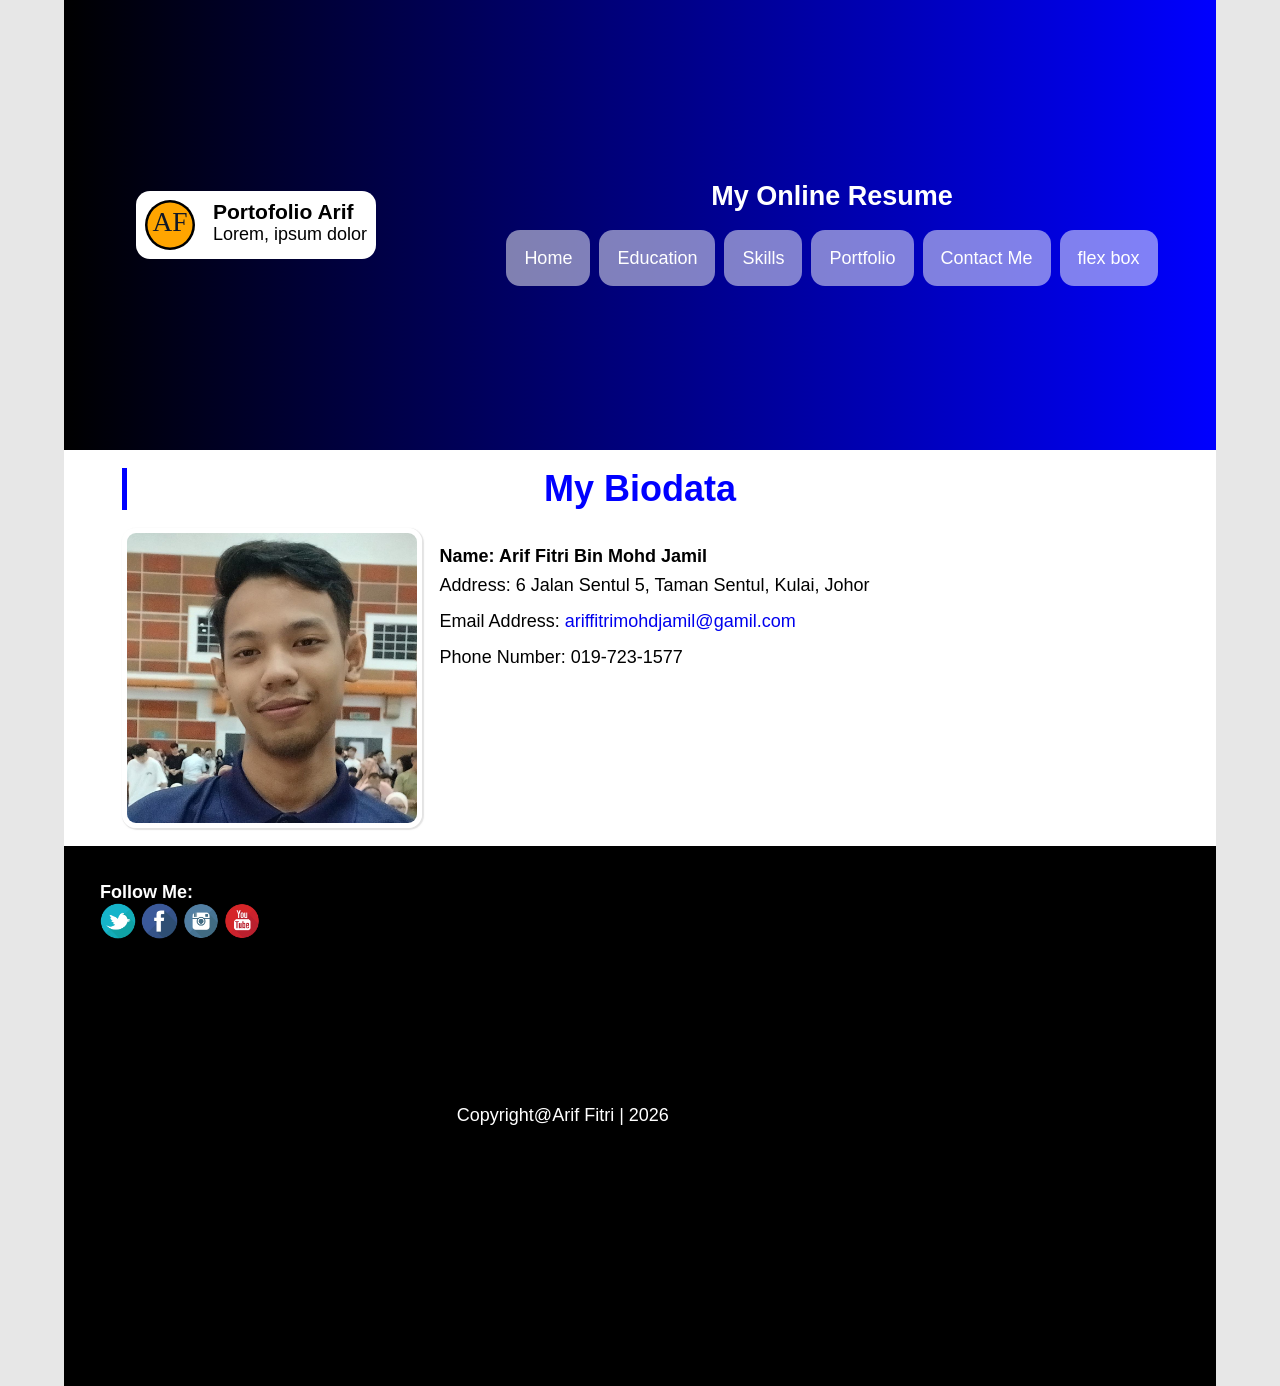
==== index.html @ a5828bdc "asdf" ====
<!DOCTYPE html>
<html lang="en">
  <head>
    <meta charset="UTF-8" />
    <meta name="viewport" content="width=device-width, initial-scale=1.0" />
    <title>My Online Resume</title>
    <link rel="stylesheet" href="./style/global.css" />
    <link rel="stylesheet" href="./style/index.css">
  </head>

  <body>
    <div id="wrapper">
      <header>
        <div class="logo-wrapper">
          <div class="logo-container">
            <svg
              width="50"
              height="50"
              viewBox="0 0 100 100"
              xmlns="http://www.w3.org/2000/svg"
            >
              <circle cx="50" cy="50" r="50" fill="#000" />
              <circle cx="50" cy="50" r="45" fill="#ffa500" />
              <text
                x="50"
                y="50"
                font-size="55"
                fill="#111827"
                text-anchor="middle"
                dominant-baseline="middle"
                font-family="Impact"
              >
                AF
              </text>
            </svg>
            <div class="text-group">
              <h3>Portofolio Arif</h3>
              <p>Lorem, ipsum dolor</p>
            </div>
          </div>
        </div>
        <nav>
          <h1>My Online Resume</h1>
          <ul>
            <li>
              <a href="./index.html">Home</a>
            </li>
            <li>
              <a href="./educatioan.html">Education</a>
            </li>
            <li>
              <a href="./skill.html">Skills</a>
            </li>
            <li>
              <a href="./portfolio.html">Portfolio</a>
            </li>
            <li>
              <a href="./contact.html">Contact Me</a>
            </li>
            <li>
              <a href="./flex.html">flex box</a>
            </li>
          </ul>
        </nav>
      </header>
      <main>
        <section>
          <article>
            <header>
              <h1>My Biodata</h1>
            </header>
            <div id="main">
              <img width="300" src="./source/image/photo.jpg" alt="my photo" />

              <div class="des">
                <b>Name: Arif Fitri Bin Mohd Jamil</b>
                <p>Address: 6 Jalan Sentul 5, Taman Sentul, Kulai, Johor</p>
                <p>
                  Email Address:
                  <a href="mailto:ariffitrimohdjamil@gamil.com"
                    >ariffitrimohdjamil@gamil.com</a
                  >
                </p>
                <p>Phone Number: 019-723-1577</p>
              </div>
            </div>
          </article>
        </section>
      </main>

      <footer>
        <div class="sosial">
            <h4>Follow Me:</h4>
            <div class="social-link-container">
                <img id="twitter" src="./source/image/Twitter.png" alt="" 
                    onmouseover="this.src='./source/image/Twitter_Outline.png'"
                    onmouseleave="this.src='./source/image/Twitter.png'"
                />
                <img id="facebook" src="./source/image/Facebook.png" alt="" 
                    onmouseover="this.src='./source/image/Facebook_Outline.png'"
                    onmouseleave="this.src='./source/image/Facebook.png'"
                />
                <img id="instagram" src="./source/image/Instagram.png" alt="" 
                    onmouseover="this.src='./source/image/Instagram_Outline.png'"
                    onmouseleave="this.src='./source/image/Instagram.png'"
                />
                <img id="youtube" src="./source/image/Youtube.png" alt="" 
                    onmouseover="this.src='./source/image/Youtube_Outline.png'"
                    onmouseleave="this.src='./source/image/Youtube.png'"
                />
            </div>
        </div>
        <div class="copy">
            <p>Copyright@Arif Fitri | 2026</p>
        </div>
        <div class="frmane">
            <iframe
            src="https://www.google.com/maps/embed?pb=!1m18!1m12!1m3!1d3986.565415523733!2d102.31853611100223!3d2.3138023577087963!2m3!1f0!2f0!3f0!3m2!1i1024!2i768!4f13.1!3m3!1m2!1s0x31d1e46c6eaa869b%3A0xb8935957e3536888!2sUniversiti%20Teknikal%20Malaysia%20Melaka!5e0!3m2!1sen!2smy!4v1775959824979!5m2!1sen!2smy"
            width="600"
            height="450"
            style="border: 0"
            allowfullscreen=""
            loading="lazy"
            referrerpolicy="no-referrer-when-downgrade"
            ></iframe>
        </div>
      </footer>
    </div>
  </body>
</html>
---- style/global.css ----
* {
  padding: 0;
  margin: 0;
  box-sizing: border-box;
}

:root {
  --primart: blue;
}

html {
  font-family: Arial, Helvetica, sans-serif;
  scroll-behavior: smooth;
  font-size: 18px;
}

body {
  background-color: #e7e7e7;
}

a {
  text-decoration: none;
}

ul,
ol {
  list-style: none;
}

#wrapper {
  background-color: #fff;
  width: 90vw;
  margin: auto;
  border-radius: 14px;
}

#wrapper > header {
  background-image: linear-gradient(90deg, black, blue);
  height: 50vh;
  display: grid;
  grid-template-columns: 1fr 2fr;
  place-items: center;
}
.logo-container > svg {
  margin-right: 1rem;
}
.logo-container {
  background-color: #fff;
  border-radius: 14px;
  padding: 0.5rem;
  display: flex;
}
nav > h1 {
  color: #fff;
  text-align: center;
  margin-bottom: 2rem;
}
nav > ul {
  display: flex;
  gap: 0.5rem;
}
nav > ul > li > a {
  background-color: rgba(255, 255, 255, 0.5);
  padding: 1rem;
  border-radius: 14px;
  transition: all 0.3s ease;
  color: white;
  text-wrap: nowrap;
}
nav > ul > li > a:hover {
  background-color: rgba(255, 255, 255, 0.8);
}
main > section > article {
  margin: auto;
  width: 90%;
}
main {
  margin: 1rem 0;
}
footer {
  padding: 2rem;
  background-color: black;
  color: #fff;
  height: 30rem;
  display: grid;
  grid-template-columns: 1fr 1fr 1.5fr;
}
.social-link-container {
  height: 2rem;
}
footer img {
  height: 100% !important;
}
footer iframe {
  width: 100%;
  aspect-ratio: 1 / 1;
  border-radius: 14px;
}
.copy {
  display: flex;
  align-items: center;
  justify-content: center;
}
.social-link-container img:hover {
  border-radius: 50%;
  background-color: #fff;
}

main > section > article > header > h1 {
  color: var(--primart);
  font-size: 2rem;
  text-align: center;
  margin: 1rem 0;
  position: relative;
}
main > section > article > header > h1::before {
  content: "";
  position: absolute;
  height: 100%;
  width: 0.3rem;
  left: 0;
  top: 0;
  background-color: var(--primart);
}
---- style/index.css ----
#main {
        display: flex;
      }
      #main > img{
        border: 5px solid white;
        border-radius: 14px;
        box-shadow: 1px 1px 1px 1px rgba(200, 200, 200, 0.5);
      }
      .des{
        padding: 1rem;
      }
      .des p{
        line-height: 2rem;
      }
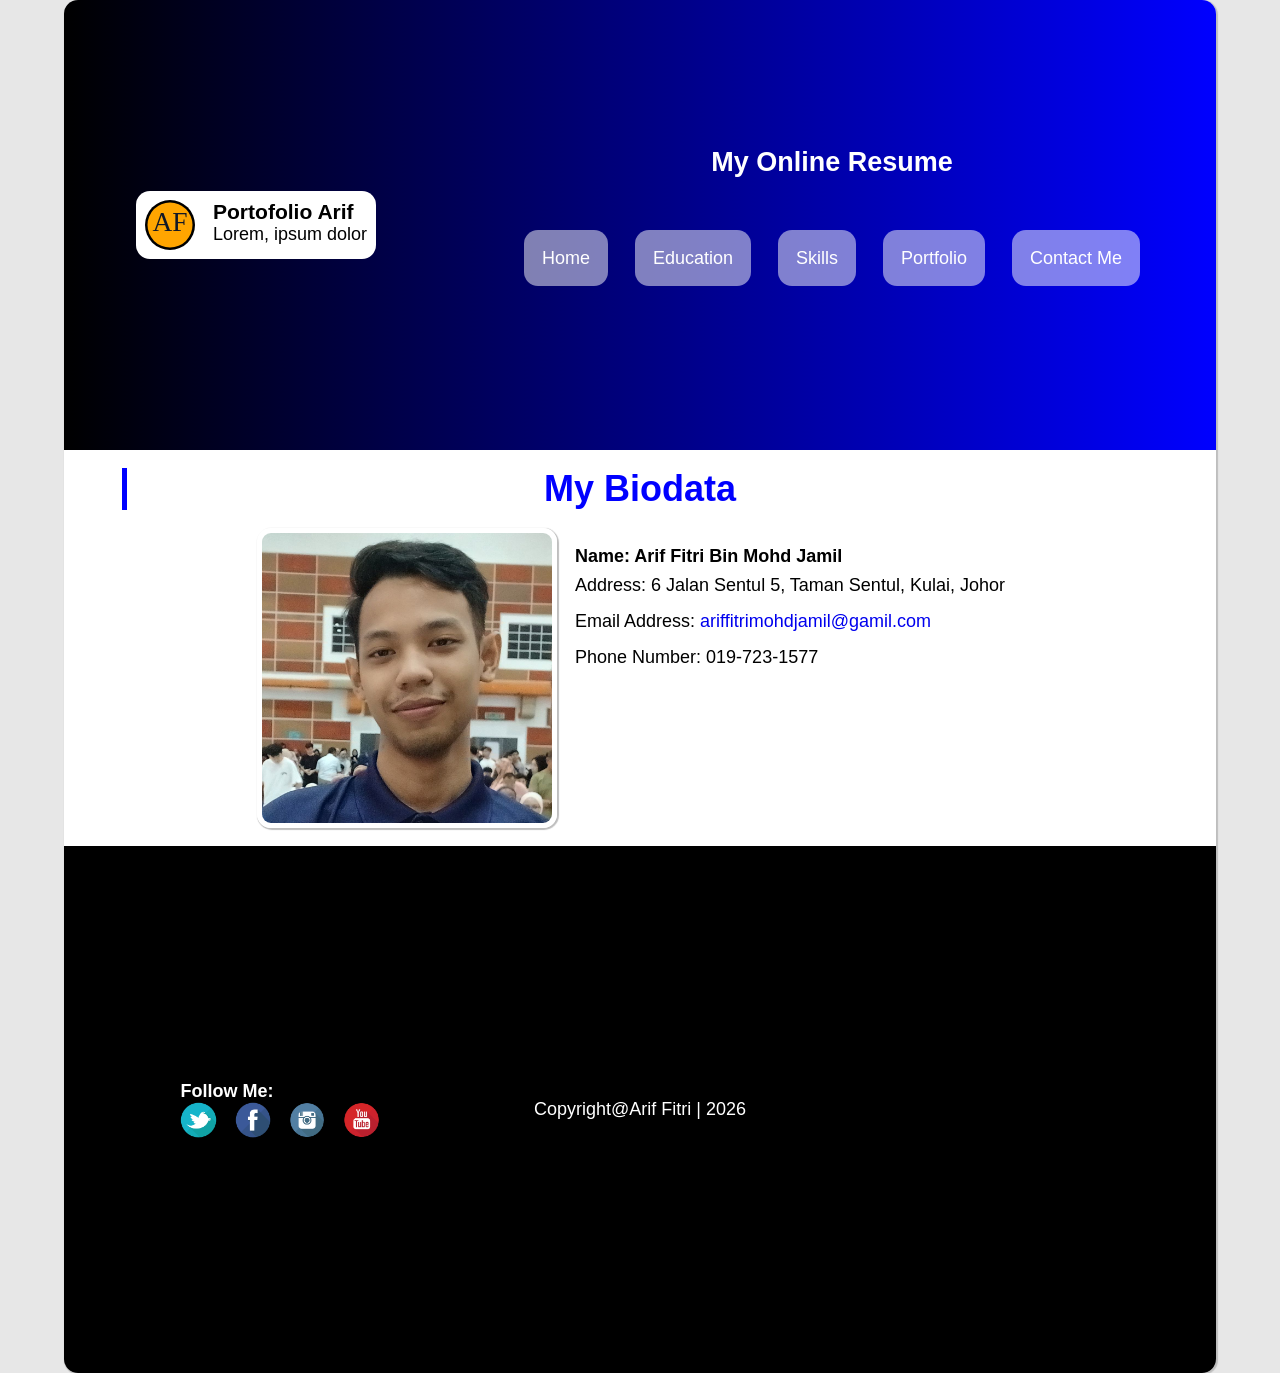
==== commit 2cfc3777: "upate" ====
--- a/index.html
+++ b/index.html
@@ -1,130 +1,109 @@
 <!DOCTYPE html>
 <html lang="en">
-  <head>
-    <meta charset="UTF-8" />
-    <meta name="viewport" content="width=device-width, initial-scale=1.0" />
-    <title>My Online Resume</title>
-    <link rel="stylesheet" href="./style/global.css" />
-    <link rel="stylesheet" href="./style/index.css">
-  </head>
 
-  <body>
-    <div id="wrapper">
-      <header>
-        <div class="logo-wrapper">
-          <div class="logo-container">
-            <svg
-              width="50"
-              height="50"
-              viewBox="0 0 100 100"
-              xmlns="http://www.w3.org/2000/svg"
-            >
-              <circle cx="50" cy="50" r="50" fill="#000" />
-              <circle cx="50" cy="50" r="45" fill="#ffa500" />
-              <text
-                x="50"
-                y="50"
-                font-size="55"
-                fill="#111827"
-                text-anchor="middle"
-                dominant-baseline="middle"
-                font-family="Impact"
-              >
-                AF
-              </text>
-            </svg>
-            <div class="text-group">
-              <h3>Portofolio Arif</h3>
-              <p>Lorem, ipsum dolor</p>
+<head>
+  <meta charset="UTF-8" />
+  <meta name="viewport" content="width=device-width, initial-scale=1.0" />
+  <title>My Online Resume</title>
+  <link rel="stylesheet" href="./style/global.css" />
+  <link rel="stylesheet" href="./style/index.css">
+</head>
+
+<body>
+  <div id="wrapper">
+    <header>
+
+      <div class="logo-wrapper">
+        <div class="logo-container">
+          <svg width="50" height="50" viewBox="0 0 100 100" xmlns="http://www.w3.org/2000/svg">
+            <circle cx="50" cy="50" r="50" fill="#000" />
+            <circle cx="50" cy="50" r="45" fill="#ffa500" />
+            <text x="50" y="50" font-size="55" fill="#111827" text-anchor="middle" dominant-baseline="middle"
+              font-family="Impact">
+              AF
+            </text>
+          </svg>
+          <div class="text-group">
+            <h3>Portofolio Arif</h3>
+            <p>Lorem, ipsum dolor</p>
+          </div>
+        </div>
+      </div>
+
+      <nav class="nav">
+        <h1>My Online Resume</h1>
+        <ul>
+          <li>
+            <a href="./index.html">Home</a>
+          </li>
+          <li>
+            <a href="./educatioan.html">Education</a>
+          </li>
+          <li>
+            <a href="./skill.html">Skills</a>
+          </li>
+          <li>
+            <a href="./portfolio.html">Portfolio</a>
+          </li>
+          <li>
+            <a href="./contact.html">Contact Me</a>
+          </li>
+
+        </ul>
+      </nav>
+
+    </header>
+    <main>
+      <section>
+        <article>
+          <header>
+            <h1>My Biodata</h1>
+          </header>
+          <div id="main">
+            <img width="300" src="./source/image/photo.jpg" alt="my photo" />
+            <div class="des">
+              <b>Name: Arif Fitri Bin Mohd Jamil</b>
+              <p>Address: 6 Jalan Sentul 5, Taman Sentul, Kulai, Johor</p>
+              <p>
+                Email Address:
+                <a href="mailto:ariffitrimohdjamil@gamil.com">ariffitrimohdjamil@gamil.com</a>
+              </p>
+              <p>Phone Number: 019-723-1577</p>
             </div>
           </div>
+        </article>
+      </section>
+    </main>
+
+    <footer>
+      <div class="sosial">
+        <h4>Follow Me:</h4>
+        <div class="social-link-container">
+          <img id="twitter" src="./source/image/Twitter.png" alt=""
+            onmouseover="this.src='./source/image/Twitter_Outline.png'"
+            onmouseleave="this.src='./source/image/Twitter.png'" />
+          <img id="facebook" src="./source/image/Facebook.png" alt=""
+            onmouseover="this.src='./source/image/Facebook_Outline.png'"
+            onmouseleave="this.src='./source/image/Facebook.png'" />
+          <img id="instagram" src="./source/image/Instagram.png" alt=""
+            onmouseover="this.src='./source/image/Instagram_Outline.png'"
+            onmouseleave="this.src='./source/image/Instagram.png'" />
+          <img id="youtube" src="./source/image/Youtube.png" alt=""
+            onmouseover="this.src='./source/image/Youtube_Outline.png'"
+            onmouseleave="this.src='./source/image/Youtube.png'" />
         </div>
-        <nav>
-          <h1>My Online Resume</h1>
-          <ul>
-            <li>
-              <a href="./index.html">Home</a>
-            </li>
-            <li>
-              <a href="./educatioan.html">Education</a>
-            </li>
-            <li>
-              <a href="./skill.html">Skills</a>
-            </li>
-            <li>
-              <a href="./portfolio.html">Portfolio</a>
-            </li>
-            <li>
-              <a href="./contact.html">Contact Me</a>
-            </li>
-            <li>
-              <a href="./flex.html">flex box</a>
-            </li>
-          </ul>
-        </nav>
-      </header>
-      <main>
-        <section>
-          <article>
-            <header>
-              <h1>My Biodata</h1>
-            </header>
-            <div id="main">
-              <img width="300" src="./source/image/photo.jpg" alt="my photo" />
+      </div>
+      <div class="copy">
+        <p>Copyright@Arif Fitri | 2026</p>
+      </div>
+      <div class="frmane">
+        <iframe
+          src="https://www.google.com/maps/embed?pb=!1m18!1m12!1m3!1d3986.565415523733!2d102.31853611100223!3d2.3138023577087963!2m3!1f0!2f0!3f0!3m2!1i1024!2i768!4f13.1!3m3!1m2!1s0x31d1e46c6eaa869b%3A0xb8935957e3536888!2sUniversiti%20Teknikal%20Malaysia%20Melaka!5e0!3m2!1sen!2smy!4v1775959824979!5m2!1sen!2smy"
+          width="600" height="450" style="border: 0" allowfullscreen="" loading="lazy"
+          referrerpolicy="no-referrer-when-downgrade"></iframe>
+      </div>
+    </footer>
+  </div>
+</body>
 
-              <div class="des">
-                <b>Name: Arif Fitri Bin Mohd Jamil</b>
-                <p>Address: 6 Jalan Sentul 5, Taman Sentul, Kulai, Johor</p>
-                <p>
-                  Email Address:
-                  <a href="mailto:ariffitrimohdjamil@gamil.com"
-                    >ariffitrimohdjamil@gamil.com</a
-                  >
-                </p>
-                <p>Phone Number: 019-723-1577</p>
-              </div>
-            </div>
-          </article>
-        </section>
-      </main>
-
-      <footer>
-        <div class="sosial">
-            <h4>Follow Me:</h4>
-            <div class="social-link-container">
-                <img id="twitter" src="./source/image/Twitter.png" alt="" 
-                    onmouseover="this.src='./source/image/Twitter_Outline.png'"
-                    onmouseleave="this.src='./source/image/Twitter.png'"
-                />
-                <img id="facebook" src="./source/image/Facebook.png" alt="" 
-                    onmouseover="this.src='./source/image/Facebook_Outline.png'"
-                    onmouseleave="this.src='./source/image/Facebook.png'"
-                />
-                <img id="instagram" src="./source/image/Instagram.png" alt="" 
-                    onmouseover="this.src='./source/image/Instagram_Outline.png'"
-                    onmouseleave="this.src='./source/image/Instagram.png'"
-                />
-                <img id="youtube" src="./source/image/Youtube.png" alt="" 
-                    onmouseover="this.src='./source/image/Youtube_Outline.png'"
-                    onmouseleave="this.src='./source/image/Youtube.png'"
-                />
-            </div>
-        </div>
-        <div class="copy">
-            <p>Copyright@Arif Fitri | 2026</p>
-        </div>
-        <div class="frmane">
-            <iframe
-            src="https://www.google.com/maps/embed?pb=!1m18!1m12!1m3!1d3986.565415523733!2d102.31853611100223!3d2.3138023577087963!2m3!1f0!2f0!3f0!3m2!1i1024!2i768!4f13.1!3m3!1m2!1s0x31d1e46c6eaa869b%3A0xb8935957e3536888!2sUniversiti%20Teknikal%20Malaysia%20Melaka!5e0!3m2!1sen!2smy!4v1775959824979!5m2!1sen!2smy"
-            width="600"
-            height="450"
-            style="border: 0"
-            allowfullscreen=""
-            loading="lazy"
-            referrerpolicy="no-referrer-when-downgrade"
-            ></iframe>
-        </div>
-      </footer>
-    </div>
-  </body>
-</html>
+</html>
--- a/style/global.css
+++ b/style/global.css
@@ -1,124 +1,197 @@
-* {
-  padding: 0;
-  margin: 0;
-  box-sizing: border-box;
-}
+  * {
+    padding: 0;
+    margin: 0;
+    box-sizing: border-box;
+  }
 
-:root {
-  --primart: blue;
-}
+  :root {
+    --primart: blue;
+  }
 
-html {
-  font-family: Arial, Helvetica, sans-serif;
-  scroll-behavior: smooth;
-  font-size: 18px;
-}
+  html {
+    font-family: Arial, Helvetica, sans-serif;
+    scroll-behavior: smooth;
+    font-size: 18px;
+  }
 
-body {
-  background-color: #e7e7e7;
-}
+  body {
+    background-color: #e7e7e7;
+  }
 
-a {
-  text-decoration: none;
-}
+  a {
+    text-decoration: none;
+  }
 
-ul,
-ol {
-  list-style: none;
-}
+  ul,
+  ol {
+    list-style: none;
+  }
 
-#wrapper {
-  background-color: #fff;
-  width: 90vw;
-  margin: auto;
-  border-radius: 14px;
-}
+  #wrapper {
+    background-color: #fff;
+    width: 90vw;
+    margin: auto;
+    border-radius: 14px;
+    box-shadow: 1px 1px 1px 1px rgba(190, 190, 190, 1);
+    overflow: hidden;
+  }
 
-#wrapper > header {
-  background-image: linear-gradient(90deg, black, blue);
-  height: 50vh;
-  display: grid;
-  grid-template-columns: 1fr 2fr;
-  place-items: center;
-}
-.logo-container > svg {
-  margin-right: 1rem;
-}
-.logo-container {
-  background-color: #fff;
-  border-radius: 14px;
-  padding: 0.5rem;
-  display: flex;
-}
-nav > h1 {
-  color: #fff;
-  text-align: center;
-  margin-bottom: 2rem;
-}
-nav > ul {
-  display: flex;
-  gap: 0.5rem;
-}
-nav > ul > li > a {
-  background-color: rgba(255, 255, 255, 0.5);
-  padding: 1rem;
-  border-radius: 14px;
-  transition: all 0.3s ease;
-  color: white;
-  text-wrap: nowrap;
-}
-nav > ul > li > a:hover {
-  background-color: rgba(255, 255, 255, 0.8);
-}
-main > section > article {
-  margin: auto;
-  width: 90%;
-}
-main {
-  margin: 1rem 0;
-}
-footer {
-  padding: 2rem;
-  background-color: black;
-  color: #fff;
-  height: 30rem;
-  display: grid;
-  grid-template-columns: 1fr 1fr 1.5fr;
-}
-.social-link-container {
-  height: 2rem;
-}
-footer img {
-  height: 100% !important;
-}
-footer iframe {
-  width: 100%;
-  aspect-ratio: 1 / 1;
-  border-radius: 14px;
-}
-.copy {
-  display: flex;
-  align-items: center;
-  justify-content: center;
-}
-.social-link-container img:hover {
-  border-radius: 50%;
-  background-color: #fff;
-}
+  #wrapper>header {
+    background-image: linear-gradient(90deg, black, var(--primart));
+    height: 50vh;
+    display: grid;
+    width: 100%;
+    grid-template-columns: 1fr 2fr;
+    place-items: center;
+  }
 
-main > section > article > header > h1 {
-  color: var(--primart);
-  font-size: 2rem;
-  text-align: center;
-  margin: 1rem 0;
-  position: relative;
-}
-main > section > article > header > h1::before {
-  content: "";
-  position: absolute;
-  height: 100%;
-  width: 0.3rem;
-  left: 0;
-  top: 0;
-  background-color: var(--primart);
-}
+  .logo-container>svg {
+    margin-right: 1rem;
+  }
+
+  .logo-container {
+    background-color: #fff;
+    border-radius: 14px;
+    padding: 0.5rem;
+    display: flex;
+  }
+
+  nav {
+    height: max-content;
+  }
+
+  nav>h1 {
+    color: #fff;
+    text-align: center;
+    margin-bottom: 2rem;
+  }
+
+  nav>ul {
+    display: flex;
+    gap: 0.5rem;
+    width: 100%;
+    flex-wrap: wrap;
+    height: 5rem;
+    gap: 1.5rem;
+    align-items: center;
+    justify-content: center;
+  }
+
+  nav>ul>li>a {
+    background-color: rgba(255, 255, 255, 0.5);
+    padding: 1rem;
+    border-radius: 14px;
+    transition: all 0.3s ease;
+    color: white;
+    text-wrap: nowrap;
+  }
+
+  nav>ul>li>a:hover {
+    background-color: rgba(255, 255, 255, 0.8);
+  }
+
+  main>section>article {
+    margin: auto;
+    width: 90%;
+  }
+
+  main {
+    margin: 1rem 0;
+  }
+
+  footer {
+    padding: 2rem;
+    background-color: black;
+    color: #fff;
+    display: grid;
+    grid-template-columns: 1fr 1fr 1fr;
+    place-items: center;
+  }
+
+  .social-link-container {
+    height: 2rem;
+    display: flex;
+    gap: 1rem;
+  }
+
+  footer img {
+    height: 100% !important;
+  }
+
+  footer iframe {
+    width: 100%;
+    aspect-ratio: 1 / 1;
+    border-radius: 14px;
+  }
+
+  .copy {
+    display: flex;
+    align-items: center;
+    justify-content: center;
+  }
+
+  .social-link-container img:hover {
+    border-radius: 50%;
+    background-color: #fff;
+  }
+
+  main>section>article>header>h1 {
+    color: var(--primart);
+    font-size: 2rem;
+    text-align: center;
+    margin: 1rem 0;
+    position: relative;
+  }
+
+  main>section>article>header>h1::before {
+    content: "";
+    position: absolute;
+    height: 100%;
+    width: 0.3rem;
+    left: 0;
+    top: 0;
+    background-color: var(--primart);
+  }
+
+  @media screen and (max-width:700px) {
+
+    #wrapper{
+    width: 100%;
+    }
+
+    #wrapper>header {
+      width: 100%;
+      grid-template-columns: 1fr;
+    grid-template-rows: 1fr 2fr;
+      place-items: center;
+    }
+
+    footer {
+      grid-template-columns: 1fr;
+      grid-template-rows: auto auto auto;
+    }
+
+    .sosial {
+      height: max-content;
+    }
+
+    .sosial>h4 {
+      display: block;
+      text-align: center;
+    }
+
+    .social-link-container {
+      display: flex;
+      margin-top: 1rem;
+      justify-content: center;
+    }
+
+    .copy {
+      height: max-content;
+      padding: 1rem;
+    }
+
+    .frmane {
+      height: max-content;
+    }
+  }
--- a/style/index.css
+++ b/style/index.css
@@ -1,15 +1,28 @@
+#main {
+  display: flex;
+  width: 100%;
+  justify-content: center;
+}
 
-      #main {
-        display: flex;
-      }
-      #main > img{
-        border: 5px solid white;
-        border-radius: 14px;
-        box-shadow: 1px 1px 1px 1px rgba(200, 200, 200, 0.5);
-      }
-      .des{
-        padding: 1rem;
-      }
-      .des p{
-        line-height: 2rem;
-      }+#main>img {
+  border: 5px solid white;
+  border-radius: 14px;
+  box-shadow: 1px 1px 1px 1px rgba(190, 190, 190, 1);
+}
+
+.des {
+  padding: 1rem;
+}
+
+.des p {
+  line-height: 2rem;
+}
+
+
+@media screen and (max-width:500px) {
+  #main {
+    display: flex;
+    flex-direction: column;
+    align-items: center;
+  }
+}
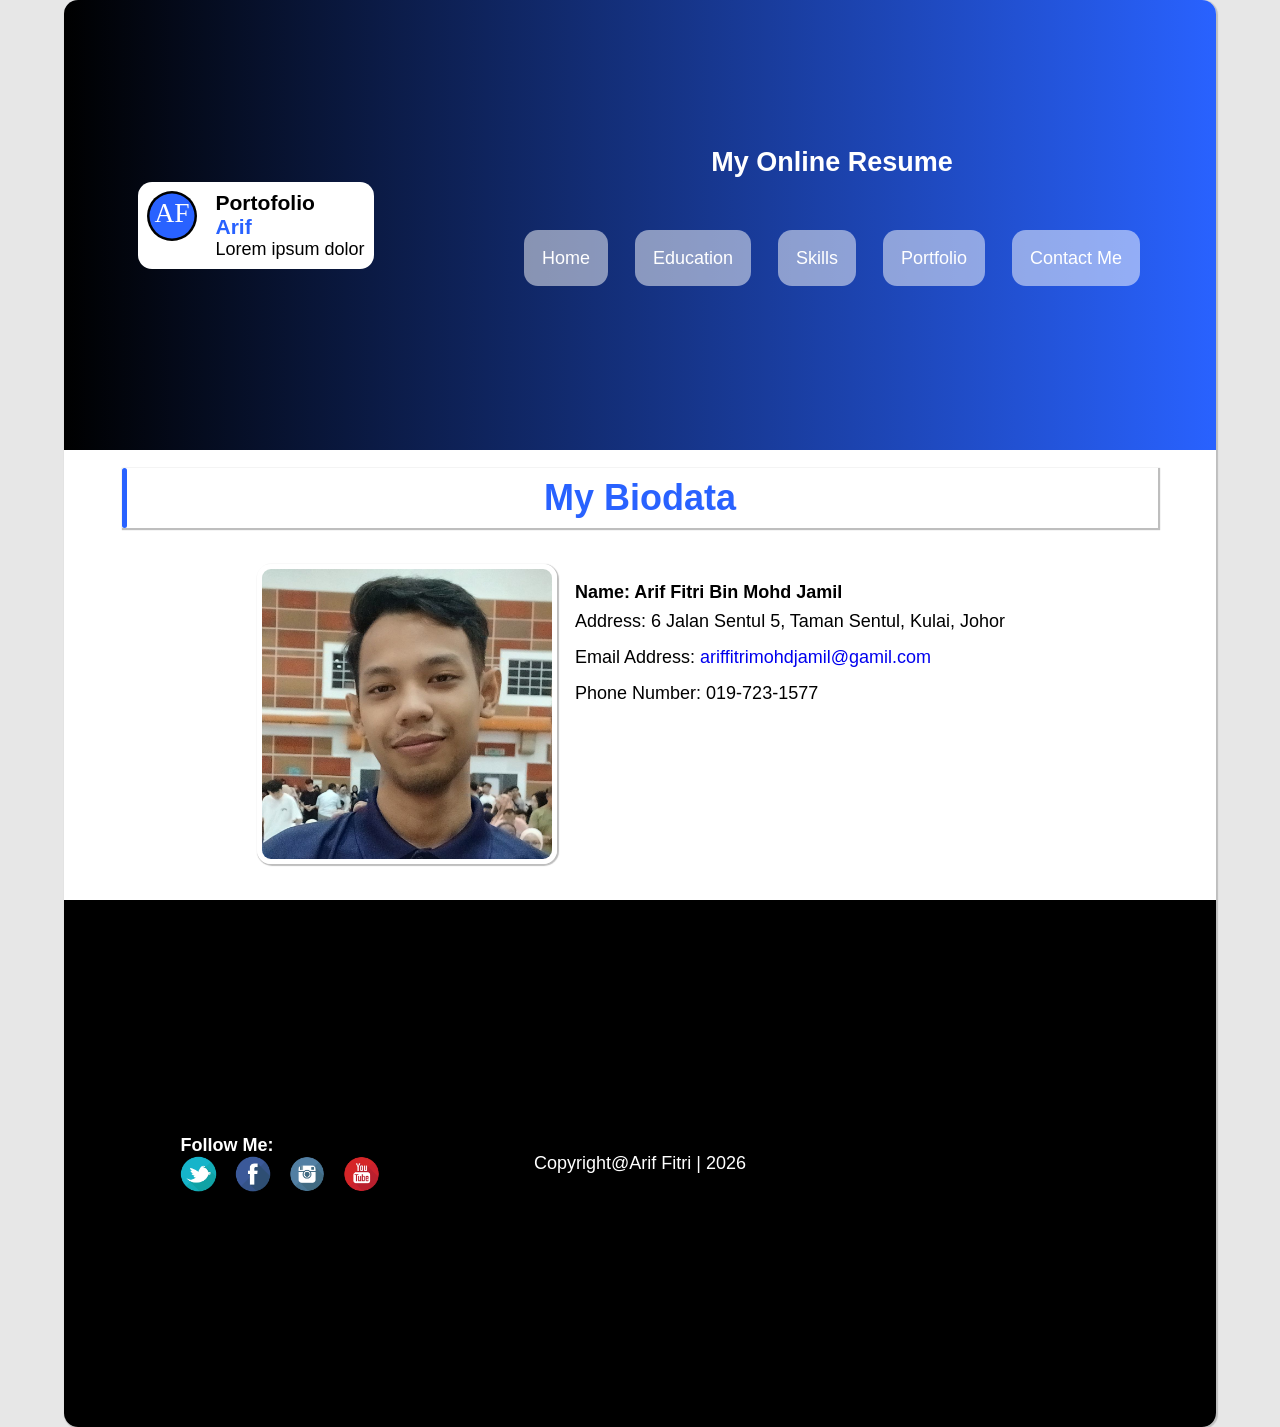
==== commit 9c8e900b: "update" ====
--- a/index.html
+++ b/index.html
@@ -17,15 +17,16 @@
         <div class="logo-container">
           <svg width="50" height="50" viewBox="0 0 100 100" xmlns="http://www.w3.org/2000/svg">
             <circle cx="50" cy="50" r="50" fill="#000" />
-            <circle cx="50" cy="50" r="45" fill="#ffa500" />
-            <text x="50" y="50" font-size="55" fill="#111827" text-anchor="middle" dominant-baseline="middle"
+            <circle cx="50" cy="50" r="45" fill="rgb(41, 98, 255)" />
+            <text x="50" y="50" font-size="55" fill="#fff" text-anchor="middle" dominant-baseline="middle"
               font-family="Impact">
               AF
             </text>
           </svg>
           <div class="text-group">
-            <h3>Portofolio Arif</h3>
-            <p>Lorem, ipsum dolor</p>
+            <h3>Portofolio</h3>
+            <h3 class="biru">Arif</h3>
+            <p>Lorem ipsum dolor</p>
           </div>
         </div>
       </div>
--- a/style/global.css
+++ b/style/global.css
@@ -5,9 +5,11 @@
   }
 
   :root {
-    --primart: blue;
-  }
-
+    --primart: rgb(41, 98, 255);
+  }
+.biru{
+  color: var(--primart);
+}
   html {
     font-family: Arial, Helvetica, sans-serif;
     scroll-behavior: smooth;
@@ -139,12 +141,18 @@
     color: var(--primart);
     font-size: 2rem;
     text-align: center;
-    margin: 1rem 0;
     position: relative;
+    box-shadow: 1px 1px 1px 1px rgba(190, 190, 190, 1);
+    padding: 0.5rem;
+  }
+
+  .border{
+    box-shadow: 1px 1px 1px 1px rgba(190, 190, 190, 1);
   }
 
   main>section>article>header>h1::before {
     content: "";
+    border-radius: 14px;
     position: absolute;
     height: 100%;
     width: 0.3rem;
--- a/style/index.css
+++ b/style/index.css
@@ -2,6 +2,7 @@
   display: flex;
   width: 100%;
   justify-content: center;
+  margin: 2rem 0;
 }
 
 #main>img {
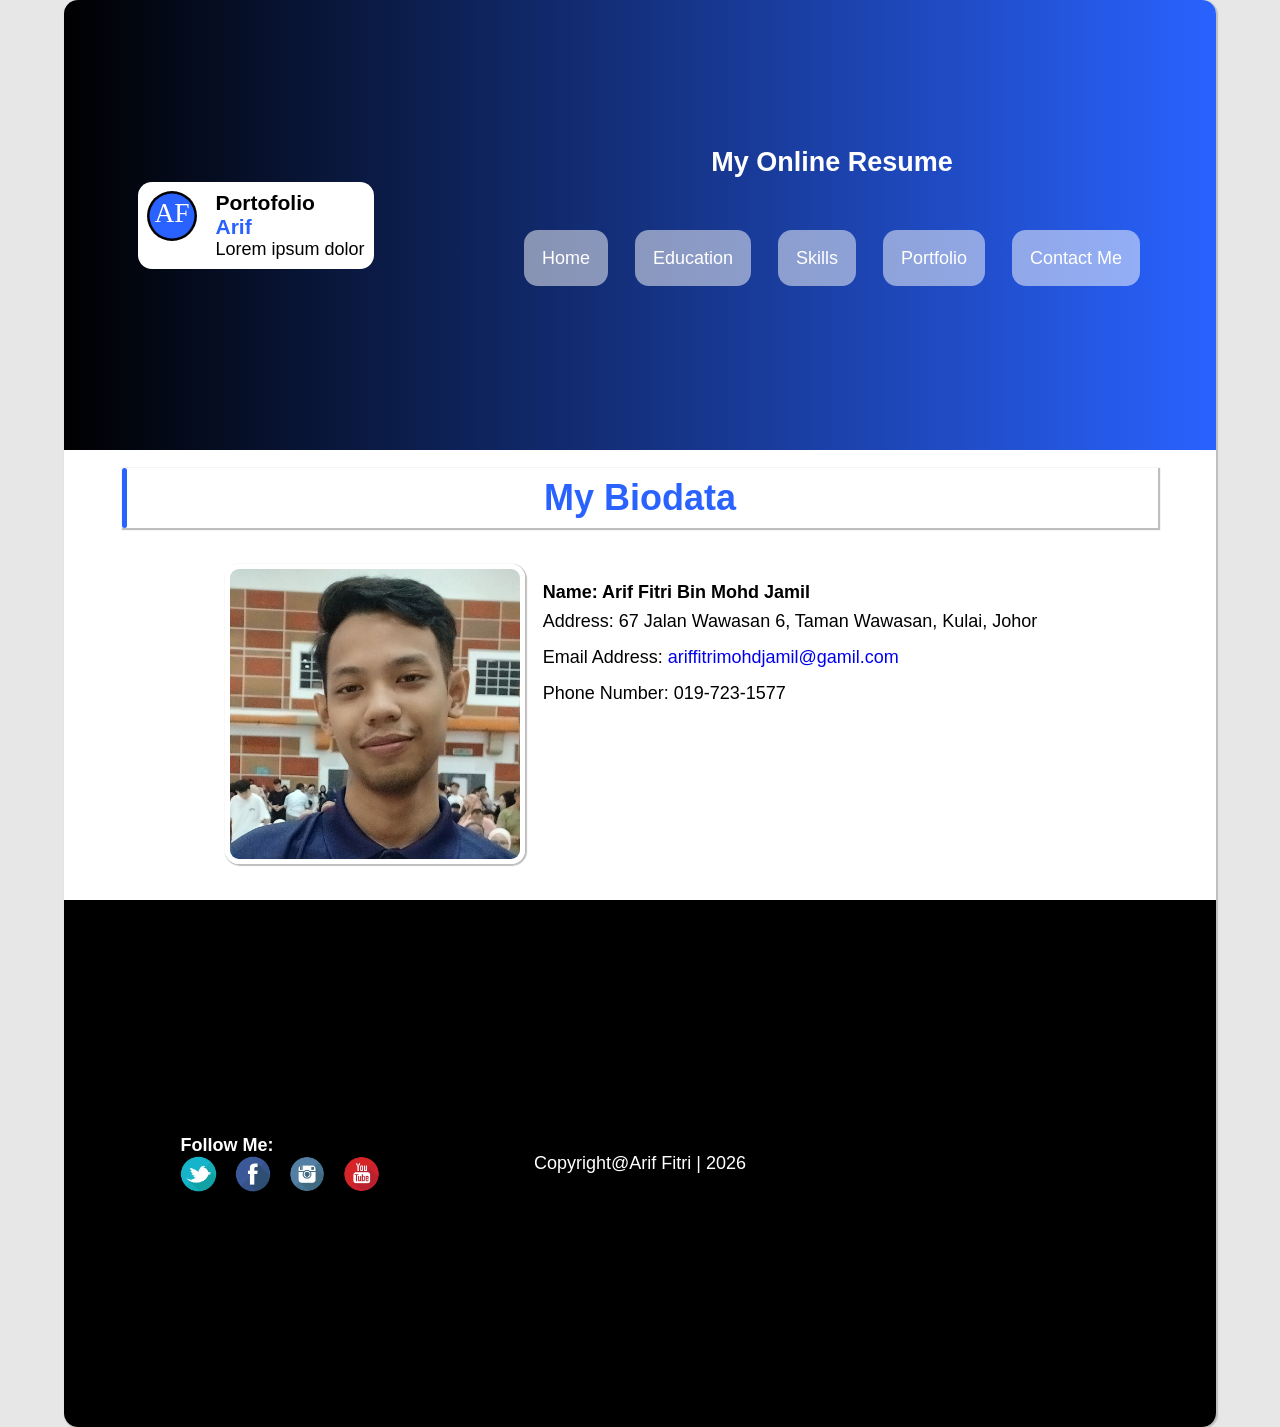
==== commit d80309c2: "update" ====
--- a/index.html
+++ b/index.html
@@ -64,7 +64,7 @@
             <img width="300" src="./source/image/photo.jpg" alt="my photo" />
             <div class="des">
               <b>Name: Arif Fitri Bin Mohd Jamil</b>
-              <p>Address: 6 Jalan Sentul 5, Taman Sentul, Kulai, Johor</p>
+              <p>Address: 67 Jalan Wawasan 6, Taman Wawasan, Kulai, Johor</p>
               <p>
                 Email Address:
                 <a href="mailto:ariffitrimohdjamil@gamil.com">ariffitrimohdjamil@gamil.com</a>
